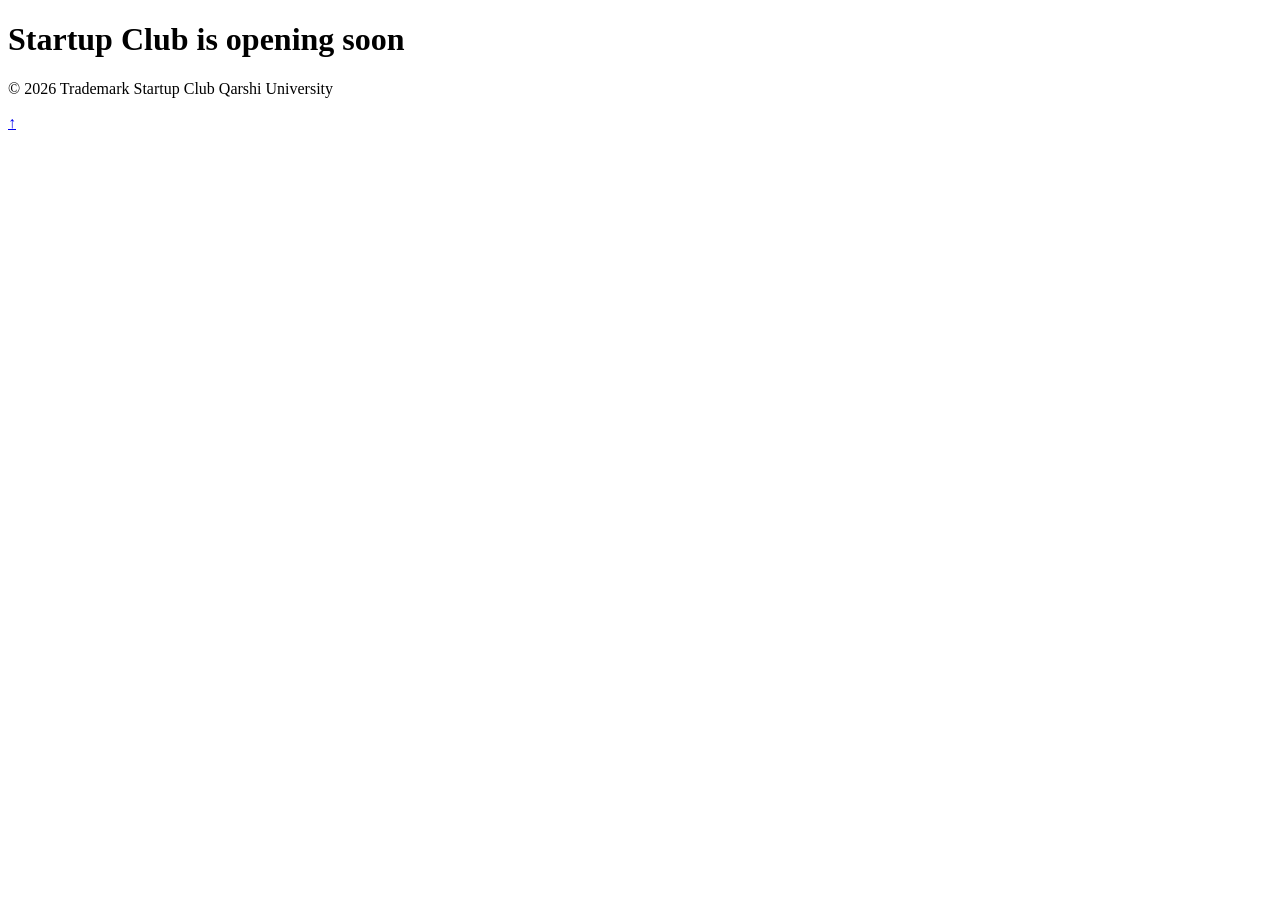
==== index.html @ a7771110 "added some things in this thing" ====
<!DOCTYPE html>
<html lang="en">
<head>
  <meta charset="UTF-8">
  <meta name="viewport" content="width=device-width, initial-scale=1.0">
  <meta name="description" content="Qarshi University Startup Club for Ambitious and absurd minds.">
  <title>Startup Club</title>
  <link rel="stylesheet" href="css/styles.css">
</head>
<body>
  <h1>Startup Club is opening soon</h1>



  <footer>
    <p>&copy; 2026 Trademark Startup Club Qarshi University</p>
  </footer>

    <a class="back-to-top" href="#top" aria-label="Back to top">&uarr;</a>
</body>
</html>
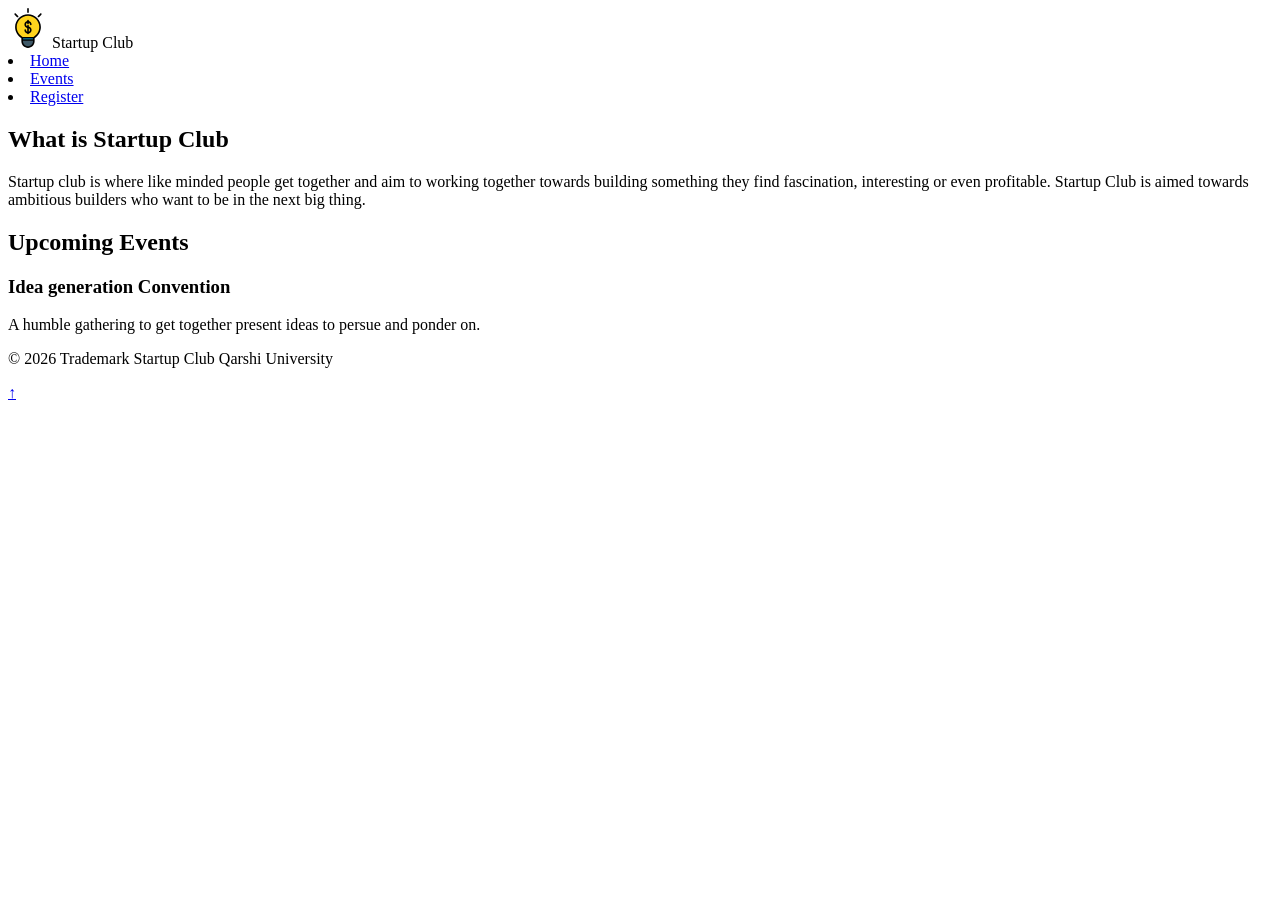
==== commit 5ce5cbe0: "minor things added to html" ====
--- a/index.html
+++ b/index.html
@@ -1,5 +1,6 @@
 <!DOCTYPE html>
 <html lang="en">
+
 <head>
   <meta charset="UTF-8">
   <meta name="viewport" content="width=device-width, initial-scale=1.0">
@@ -7,8 +8,49 @@
   <title>Startup Club</title>
   <link rel="stylesheet" href="css/styles.css">
 </head>
+
 <body>
-  <h1>Startup Club is opening soon</h1>
+  <header>
+    <img src="logo.svg" alt="" width="40" height="40">
+    <span>Startup Club</span>
+    <nav>
+        <li><a href="index.html" class="active" aria-current="page">Home</a></li>
+        <li><a href="events.html" class="active" aria-current="page">Events</a></li>
+        <li><a href="Register.html" class="active" aria-current="page">Register</a></li>
+    </nav>
+  </header>
+
+  <main>
+    <section>
+    <h1>What is Startup Club</h1>
+    <p>Startup club is where like minded people get together and aim to working together towards
+        building something they find fascination, interesting or even profitable.
+        Startup Club is aimed towards ambitious builders who want to be in the next big thing.
+    </p>
+    </section>
+
+    <section>
+
+        <h2>Upcoming Events</h2>
+        <article>
+            <h3> Idea generation Convention</h3>
+            <p>A humble gathering to get together present ideas to persue and ponder on.</p>
+        </article>
+
+
+
+
+    </section>
+
+
+
+
+
+
+
+
+  </main>
+
 
 
 
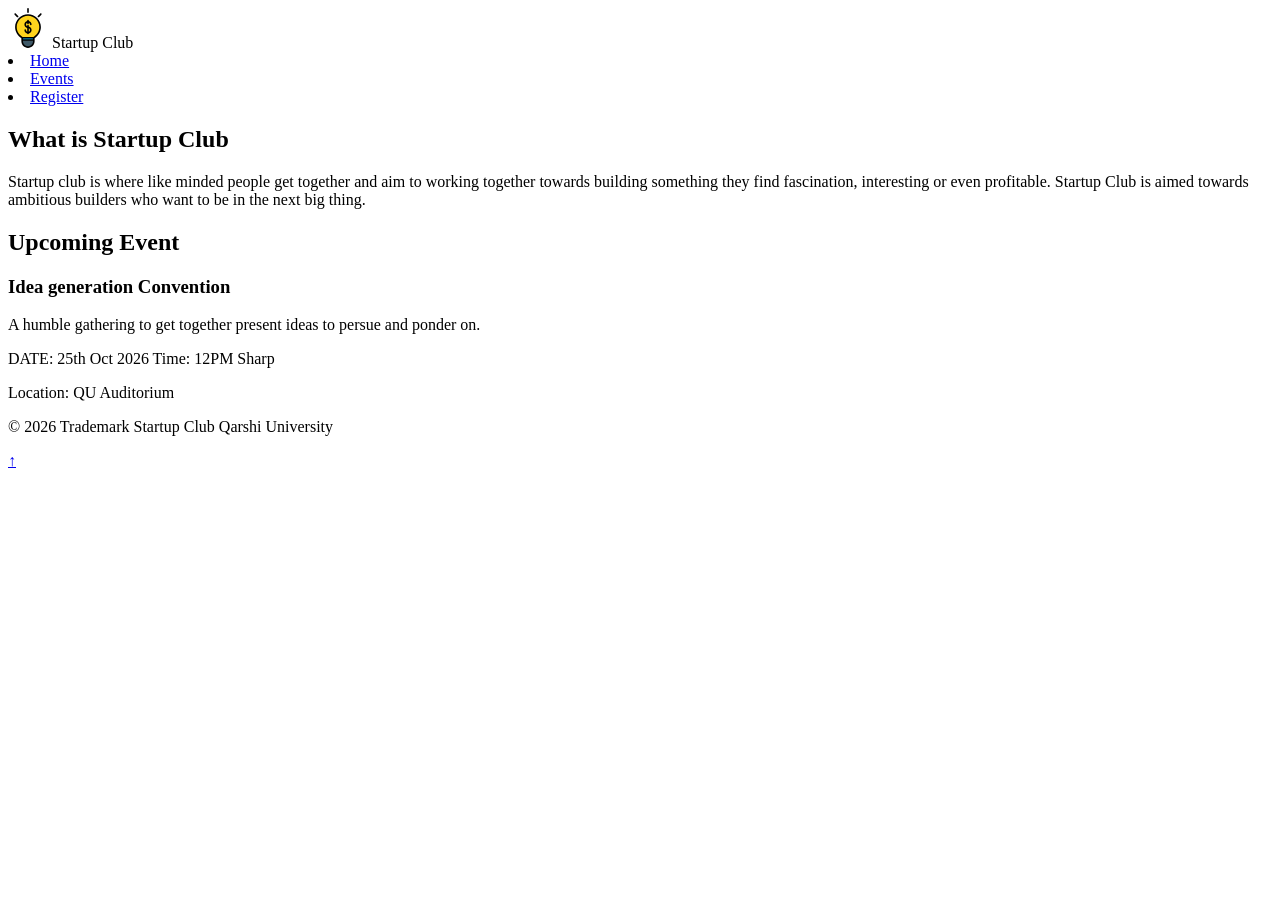
==== commit b1a30dd2: "added events" ====
--- a/index.html
+++ b/index.html
@@ -31,11 +31,14 @@
 
     <section>
 
-        <h2>Upcoming Events</h2>
+        <h2>Upcoming Event</h2>
         <article>
             <h3> Idea generation Convention</h3>
             <p>A humble gathering to get together present ideas to persue and ponder on.</p>
+            <p>DATE: 25th Oct 2026  Time: 12PM Sharp</p>
+            <p>Location: QU Auditorium</p>
         </article>
+
 
 
 
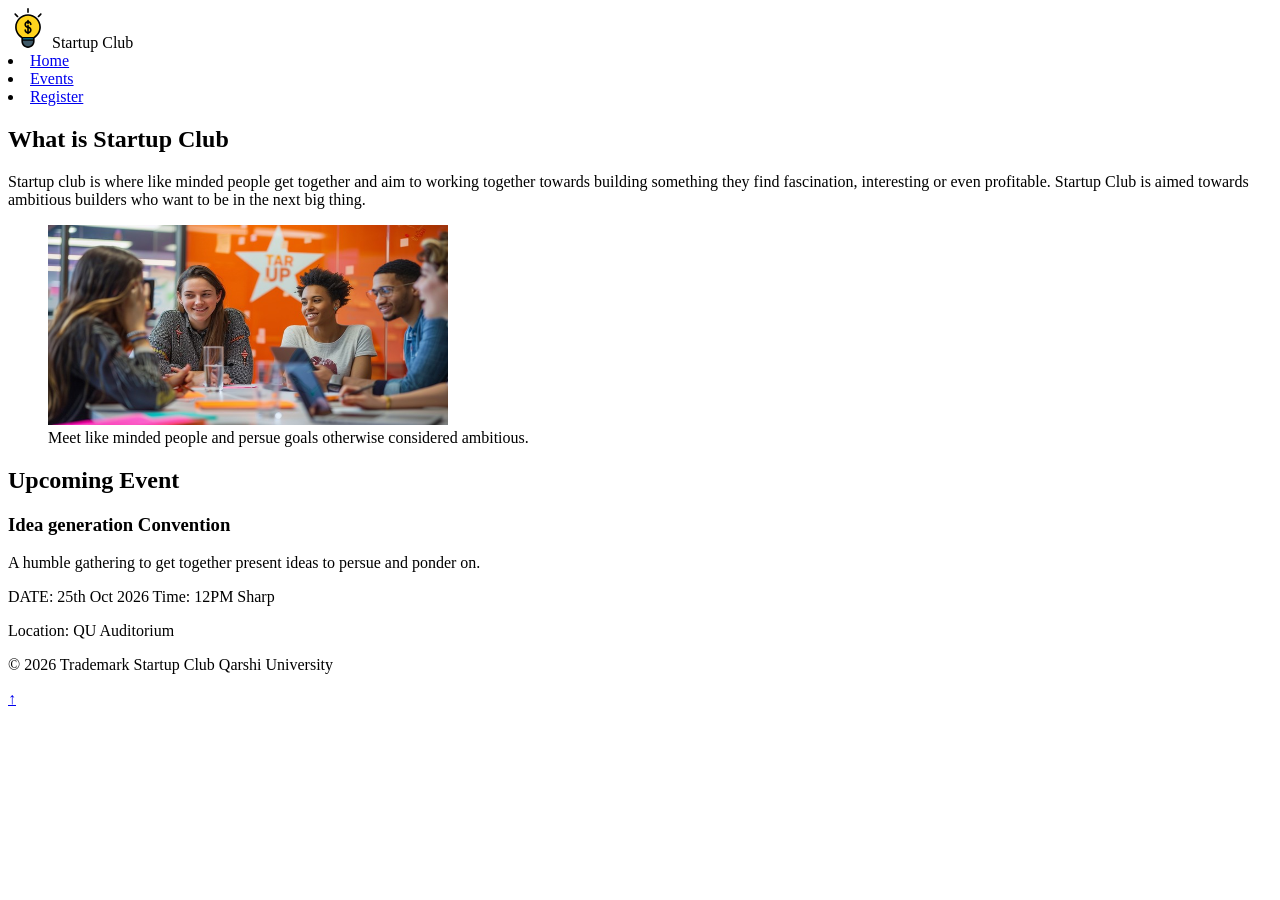
==== commit e00ceb4f: "b2 commits" ====
--- a/index.html
+++ b/index.html
@@ -27,6 +27,11 @@
         building something they find fascination, interesting or even profitable.
         Startup Club is aimed towards ambitious builders who want to be in the next big thing.
     </p>
+
+    <figure class="logo-figure">
+      <img src="startup_home.jpg" alt="People Around a table discussing" width="400" height="200">
+      <figcaption>Meet like minded people and persue goals otherwise considered ambitious.</figcaption>
+    </figure>
     </section>
 
     <section>
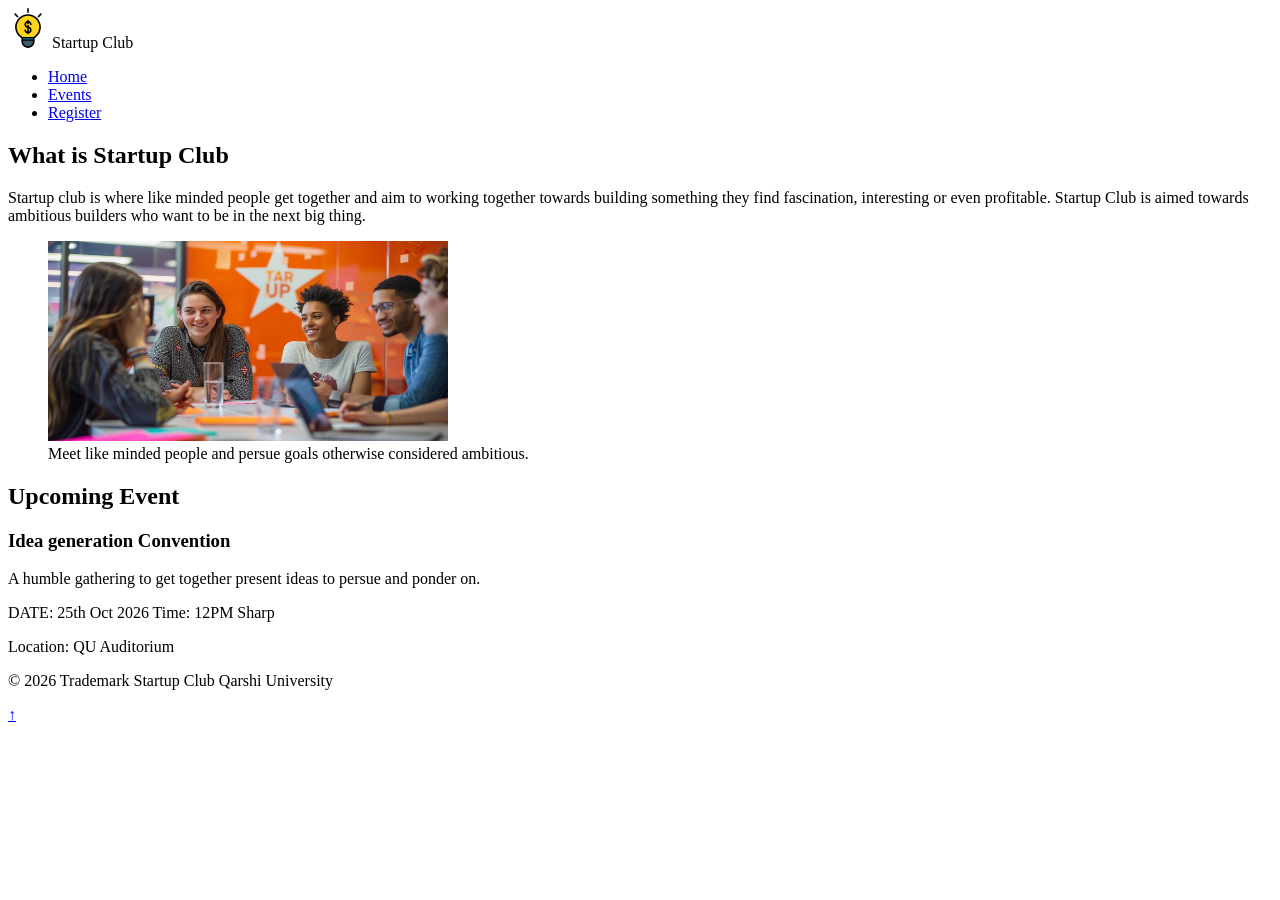
==== commit 502322e5: "making corrections to the code" ====
--- a/index.html
+++ b/index.html
@@ -14,9 +14,11 @@
     <img src="logo.svg" alt="" width="40" height="40">
     <span>Startup Club</span>
     <nav>
-        <li><a href="index.html" class="active" aria-current="page">Home</a></li>
-        <li><a href="events.html" class="active" aria-current="page">Events</a></li>
-        <li><a href="Register.html" class="active" aria-current="page">Register</a></li>
+        <ul>
+         <li><a href="index.html" class="active" aria-current="page">Home</a></li>
+         <li><a href="events.html">Events</a></li>
+         <li><a href="Register.html">Register</a></li>
+        </ul>
     </nav>
   </header>
 
